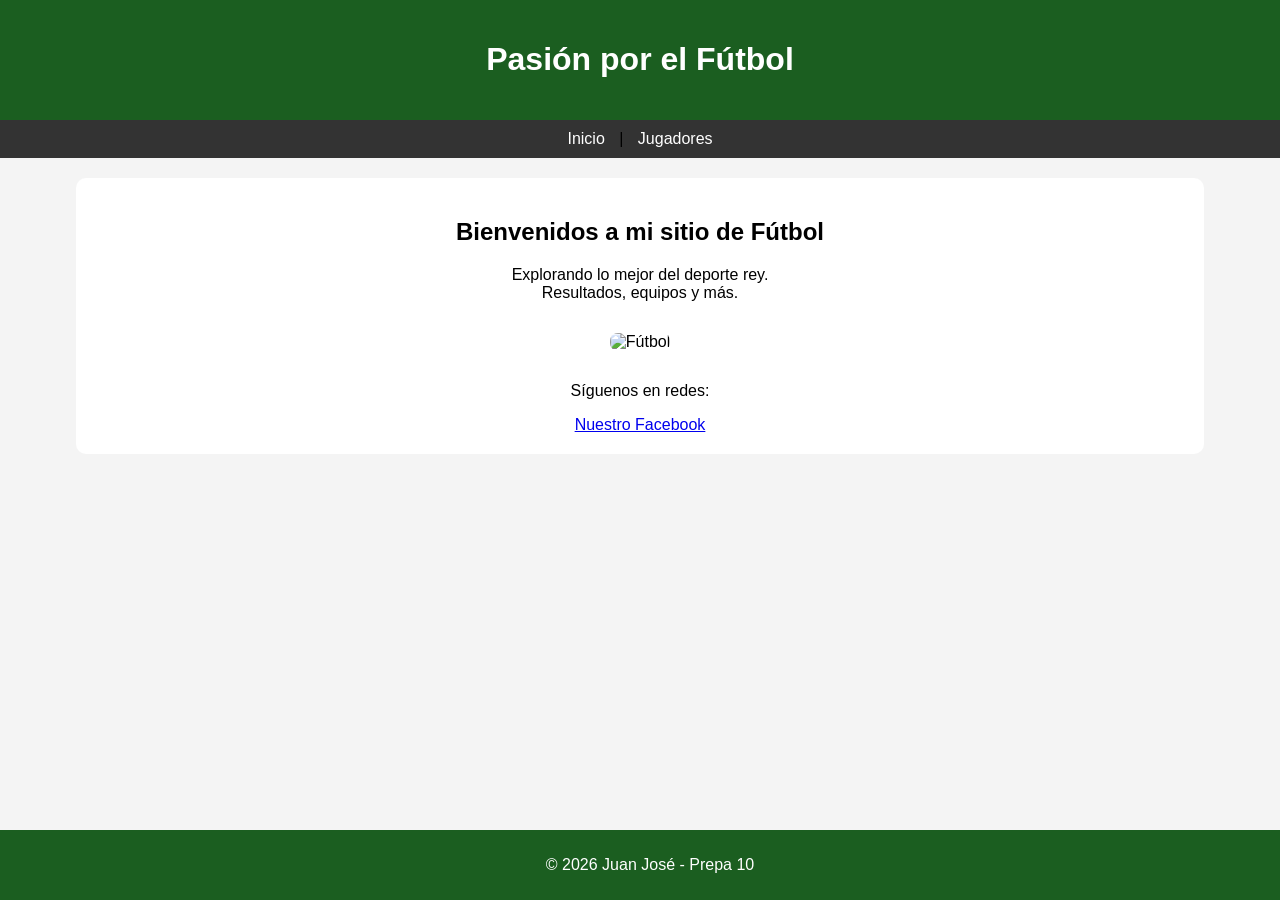
==== index.html @ d4dbe5ae "Add files via upload" ====
﻿<!DOCTYPE html>
<html lang="es">
<head>
    <meta charset="UTF-8">
    <title>Mundo Fútbol - Inicio</title>
    <link rel="stylesheet" href="style.css">
</head>
<body>
    <header>
        <h1>Pasión por el Fútbol</h1>
    </header>
    <nav>
        <a href="index.html">Inicio</a> | 
        <a href="jugadores.html">Jugadores</a>
    </nav>
    <section>
        <article>
            <h2>Bienvenidos a mi sitio de Fútbol</h2>
            <p>Explorando lo mejor del deporte rey. <br> Resultados, equipos y más.</p>
            <img src="futbol.jpg" alt="Fútbol" width="300">
            <p>Síguenos en redes:</p>
            <a href="https://www.facebook.com">Nuestro Facebook</a>
        </article>
    </section>
    <footer>
        <p>&copy; 2026 Juan José - Prepa 10</p>
    </footer>
</body>
</html>
---- style.css ----
﻿body { font-family: sans-serif; background-color: #f4f4f4; margin: 0; text-align: center; }
header { background-color: #1b5e20; color: white; padding: 20px; }
nav { background-color: #333; padding: 10px; }
nav a { color: white; margin: 0 10px; text-decoration: none; }
section { background: white; width: 85%; margin: 20px auto; padding: 20px; border-radius: 10px; }
footer { background: #1b5e20; color: white; padding: 10px; position: fixed; bottom: 0; width: 100%; }
img { border-radius: 8px; margin: 15px 0; }
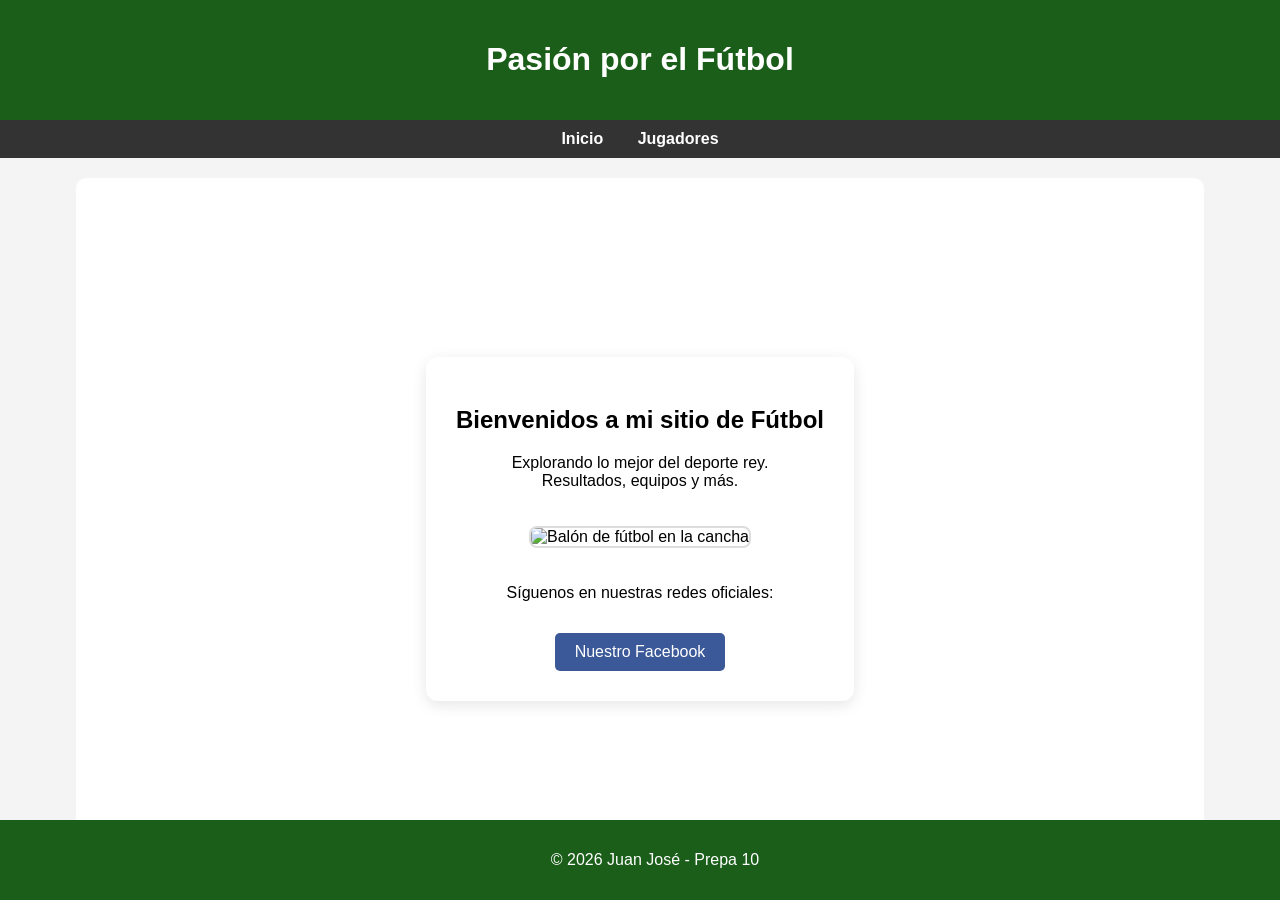
==== commit f1b3c584: "index.html" ====
--- a/index.html
+++ b/index.html
@@ -1,29 +1,104 @@
-﻿<!DOCTYPE html>
+<!DOCTYPE html>
 <html lang="es">
 <head>
     <meta charset="UTF-8">
+    <meta name="viewport" content="width=device-width, initial-scale=1.0">
     <title>Mundo Fútbol - Inicio</title>
     <link rel="stylesheet" href="style.css">
+    <style>
+        /* Esto ayudará a que el sitio se vea más lleno y profesional */
+        body {
+            display: flex;
+            flex-direction: column;
+            min-height: 100vh;
+            margin: 0;
+            font-family: Arial, sans-serif;
+            background-color: #f4f4f4;
+        }
+        header {
+            background-color: #1a5e1a;
+            color: white;
+            padding: 20px;
+            text-align: center;
+        }
+        nav {
+            background-color: #333;
+            padding: 10px;
+            text-align: center;
+        }
+        nav a {
+            color: white;
+            text-decoration: none;
+            margin: 0 15px;
+            font-weight: bold;
+        }
+        nav a:hover {
+            color: #4CAF50;
+        }
+        section {
+            flex: 1; /* Esto empuja el footer hacia abajo para que no haya huecos */
+            display: flex;
+            justify-content: center;
+            align-items: center;
+            padding: 40px 20px;
+        }
+        article {
+            background: white;
+            padding: 30px;
+            border-radius: 12px;
+            box-shadow: 0 4px 15px rgba(0,0,0,0.1);
+            max-width: 600px;
+            text-align: center;
+        }
+        img {
+            max-width: 100%;
+            height: auto;
+            border-radius: 8px;
+            margin: 20px 0;
+            border: 2px solid #ddd;
+        }
+        footer {
+            background-color: #1a5e1a;
+            color: white;
+            text-align: center;
+            padding: 15px;
+            margin-top: auto;
+        }
+        .social-link {
+            display: inline-block;
+            margin-top: 15px;
+            padding: 10px 20px;
+            background-color: #3b5998;
+            color: white;
+            text-decoration: none;
+            border-radius: 5px;
+        }
+    </style>
 </head>
 <body>
     <header>
         <h1>Pasión por el Fútbol</h1>
     </header>
+
     <nav>
-        <a href="index.html">Inicio</a> | 
+        <a href="index.html">Inicio</a>
         <a href="jugadores.html">Jugadores</a>
     </nav>
+
     <section>
         <article>
             <h2>Bienvenidos a mi sitio de Fútbol</h2>
-            <p>Explorando lo mejor del deporte rey. <br> Resultados, equipos y más.</p>
-            <img src="futbol.jpg" alt="Fútbol" width="300">
-            <p>Síguenos en redes:</p>
-            <a href="https://www.facebook.com">Nuestro Facebook</a>
+            <p>Explorando lo mejor del deporte rey.<br>Resultados, equipos y más.</p>
+            
+            <img src="futbol.jpg" alt="Balón de fútbol en la cancha">
+            
+            <p>Síguenos en nuestras redes oficiales:</p>
+            <a href="https://www.facebook.com" class="social-link">Nuestro Facebook</a>
         </article>
     </section>
+
     <footer>
         <p>&copy; 2026 Juan José - Prepa 10</p>
     </footer>
 </body>
-</html>+</html>
